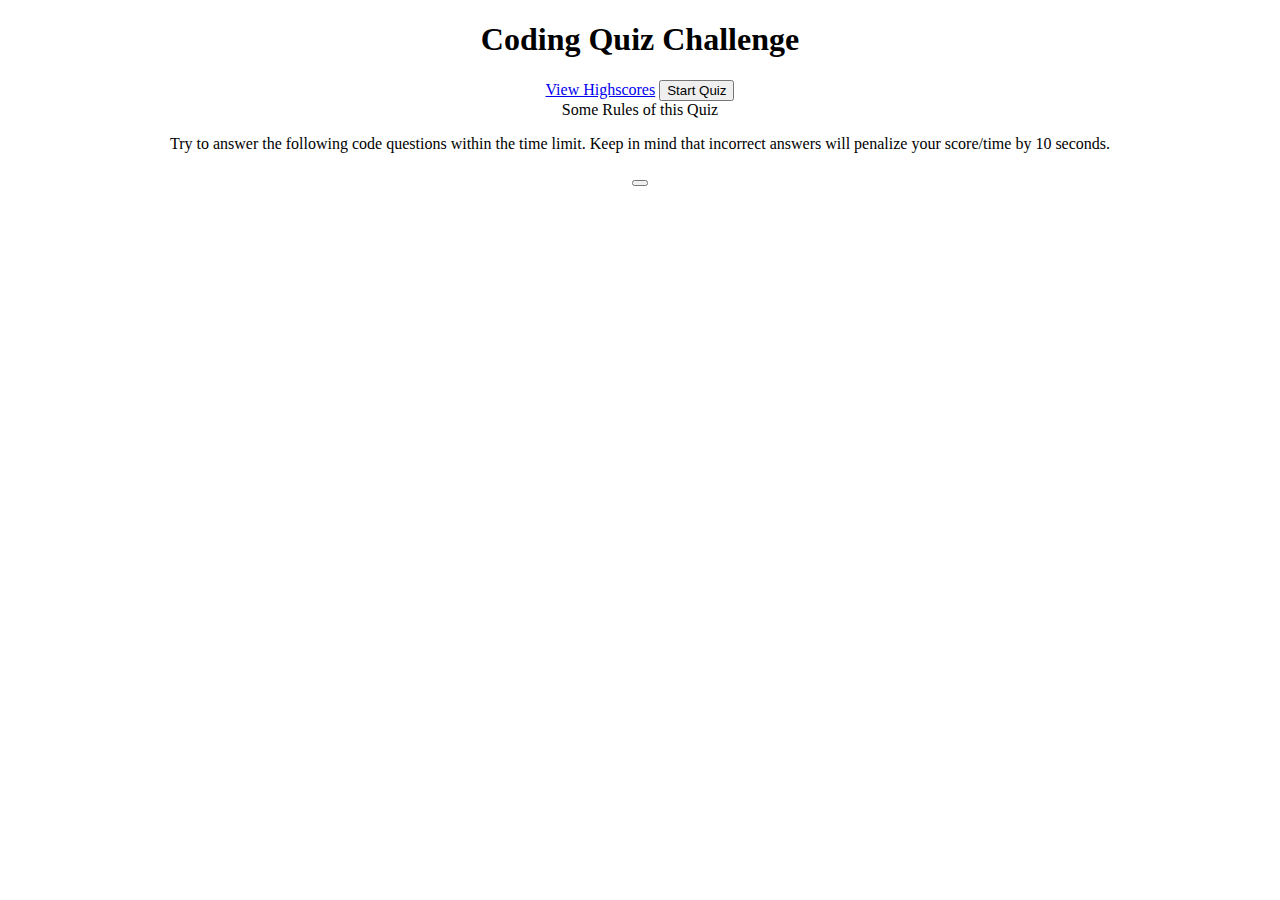
==== index.html @ ef0ce27b "java completed" ====
<!DOCTYPE html>
<html lang="en">

<head>
    <meta charset="UTF-8">
    <meta http-equiv="X-UA-Compatible" content="IE=edge">
    <meta name="viewport" content="width=device-width, initial-scale=1.0">
    <title>Quiz App</title>
    <link rel="stylesheet" href="assets/css/style.css">
</head>

<body>
    <header>
        <h1>Coding Quiz Challenge</h1>
        <!-- Start Quiz Button -->
        <div id='timer-container'></div>
        <a href="highscore.html" id="highsore">View Highscores</a>
        <button id='start-btn'>Start Quiz</button>
        <div id='question-container'></div>
        <div id='options-container'></div>
        <div class="info-box"></div>
        <div class="info-title">
            <span>Some Rules of this Quiz</span>
        </div>
        <div class="info-list">
            <p>Try to answer the following code questions within the time limit. Keep in mind that incorrect answers will penalize your score/time by 10 seconds.</p>
        </div>
<div class="buttons">
    <button 
</div>
        <script src='assets/js/script.js'></script>
</body>

</html>
---- assets/css/style.css ----
* {
    text-align: center;
}
.hidden {
    display: none;
}
.button {
    background-color: blue;
    border: none;
    color: white;
    padding: 15px 32px;
    text-align: center;
    text-decoration: none;
    display: inline-block;
    font-size: 16px;
}
.btn:hover {
  background-color:green;

}
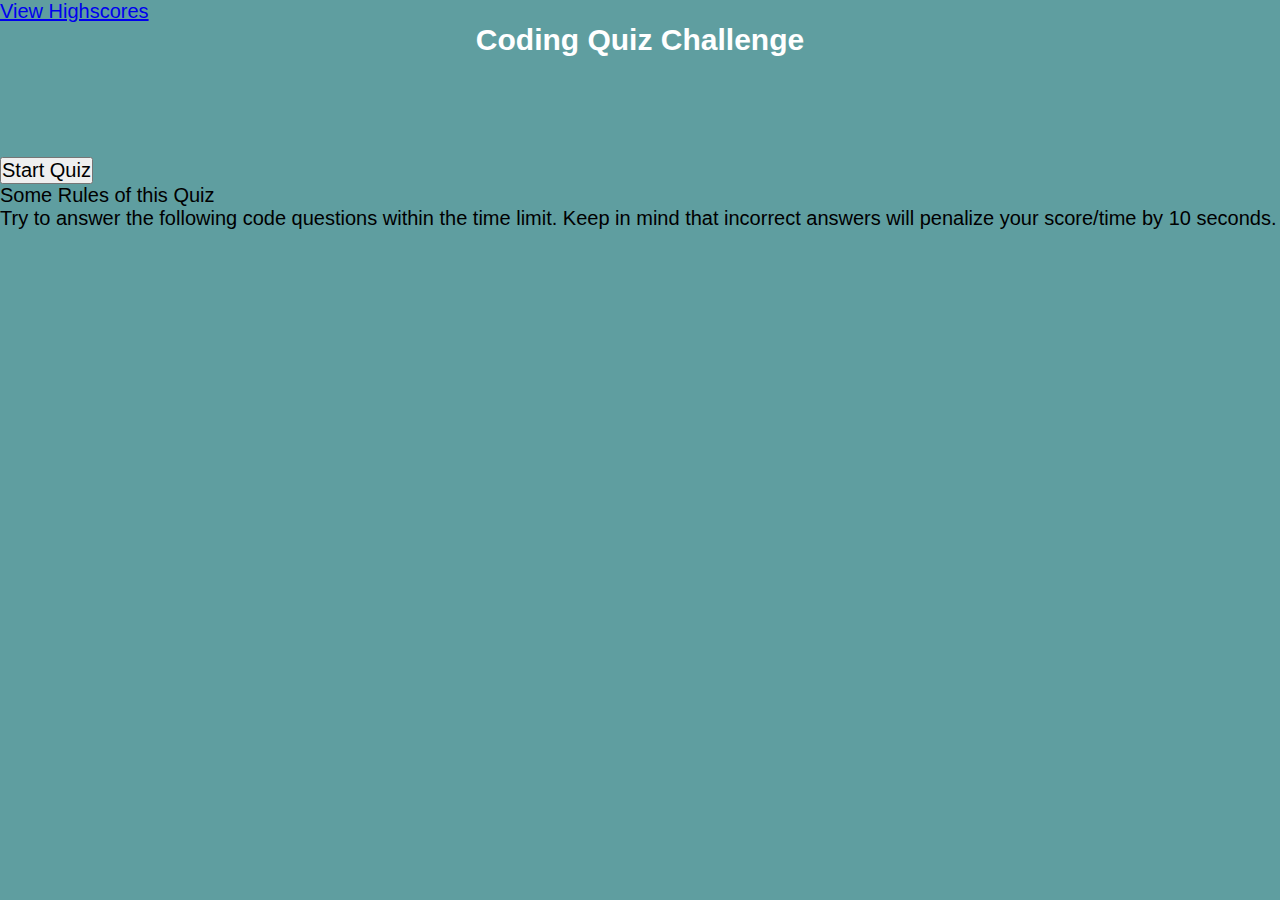
==== commit ae3e1ef8: "updated highscore.html" ====
--- a/index.html
+++ b/index.html
@@ -10,23 +10,28 @@
 </head>
 
 <body>
+    <div id= "top">
+        <a href="highscore.html" id="highsore">View Highscores</a>
+        <div id='timer-container'></div>
+    </div>
     <header>
         <h1>Coding Quiz Challenge</h1>
+    </header>
         <!-- Start Quiz Button -->
-        <div id='timer-container'></div>
-        <a href="highscore.html" id="highsore">View Highscores</a>
+    
         <button id='start-btn'>Start Quiz</button>
         <div id='question-container'></div>
         <div id='options-container'></div>
         <div class="info-box"></div>
-        <div class="info-title">
-            <span>Some Rules of this Quiz</span>
+        <div id="instructions">
+            <div class="info-title">
+                <span>Some Rules of this Quiz</span>
+            </div>
+            <div class="info-list">
+                <p>Try to answer the following code questions within the time limit. Keep in mind that incorrect answers will penalize your score/time by 10 seconds.</p>
+            </div>
         </div>
-        <div class="info-list">
-            <p>Try to answer the following code questions within the time limit. Keep in mind that incorrect answers will penalize your score/time by 10 seconds.</p>
-        </div>
-<div class="buttons">
-    <button 
+        
 </div>
         <script src='assets/js/script.js'></script>
 </body>
--- a/assets/css/style.css
+++ b/assets/css/style.css
@@ -1,20 +1,66 @@
-* {
+:root {
+    background-color:cadetblue
+}
+*{
+    box-sizing: border-box;
+    margin: 0;
+    padding: 0%;
+    font-size: 20px;
+    font-family: Verdana, Geneva, Tahoma, sans-serif;
+}
+.border {
+    border:1px solid red;
+}
+#top {
+    display: flex;
+    justify-content: space-between;
+}
+
+h1 {
+    font-size: 30px;
+    color: white;
+    margin-bottom: 5rem;
+    text-align: center;
+}
+h2 {
+    font-size: 20px;
+    margin-bottom: 4rem;
+}
+#question-container {
+    text-align: center;
+}
+#options-container {
+display: flex;
+flex-direction: column;
+align-items: center;
+}
+#options-container button{
+    display: block;
+margin-top: 8px;
+min-width: 200px;
+background: crimson;
+color: gainsboro;
+}
+
+.flex-column {
+    display: flex;
+    flex-direction: column;
+}
+.flex-center {
+    justify-content: center;
+    align-items: center;
+}
+.justify-center {
+    justify-content: center;
+}
+.text-center {
     text-align: center;
 }
 .hidden {
     display: none;
 }
-.button {
-    background-color: blue;
-    border: none;
-    color: white;
-    padding: 15px 32px;
-    text-align: center;
-    text-decoration: none;
-    display: inline-block;
-    font-size: 16px;
-}
+
 .btn:hover {
-  background-color:green;
+    cursor: pointer;
 
-}
+}